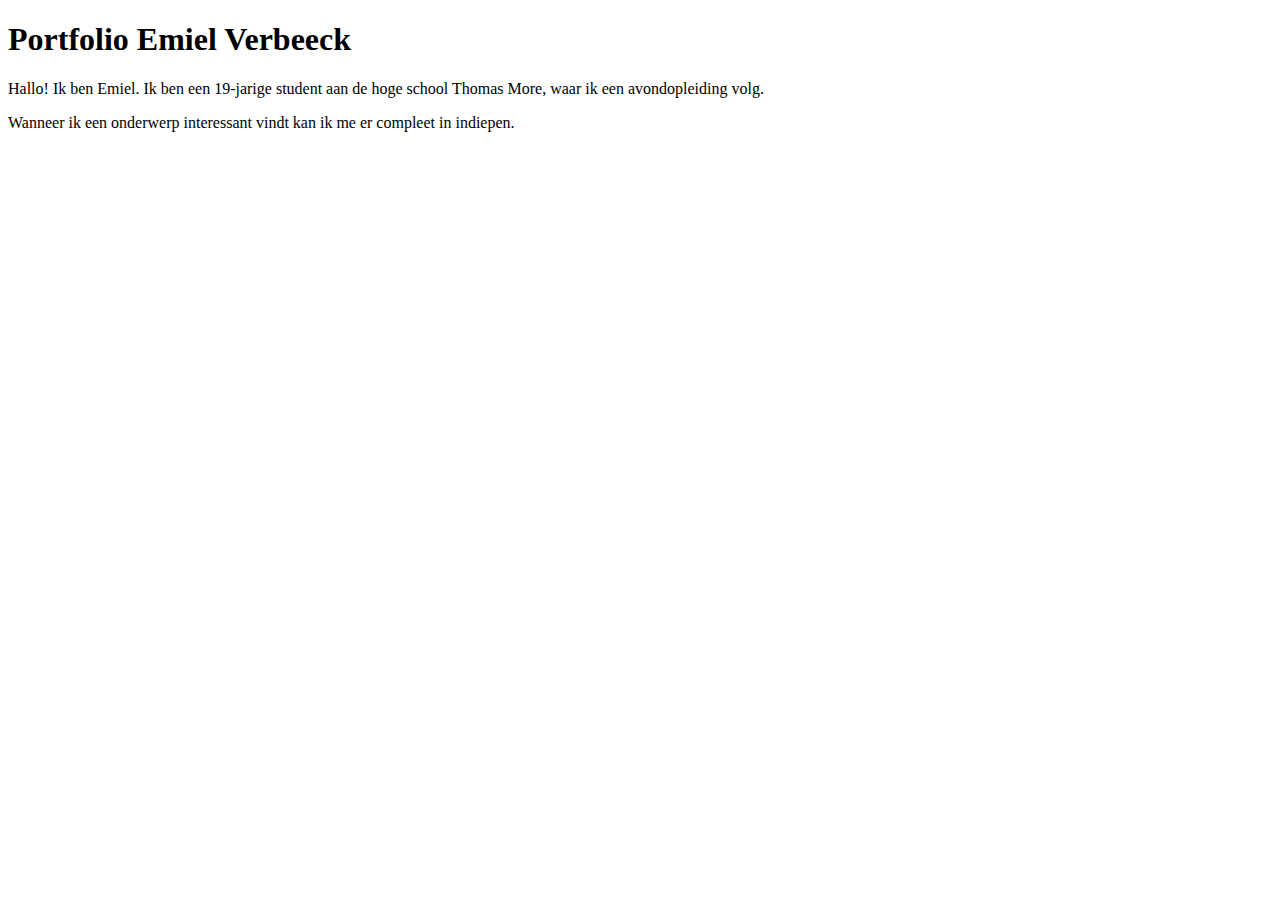
==== index.html @ 7ae09731 "First commit" ====
<!DOCTYPE html>
<html lang="en">
<head>
    <meta charset="UTF-8">
    <meta http-equiv="X-UA-Compatible" content="IE=edge">
    <meta name="viewport" content="width=device-width, initial-scale=1.0">
    <title>Home</title>
</head>
<body>

    <h1>Portfolio Emiel Verbeeck</h1>
    <p>Hallo! Ik ben Emiel. Ik ben een 19-jarige student aan de hoge school Thomas More, waar ik een avondopleiding volg.</p>
    <p>Wanneer ik een onderwerp interessant vindt kan ik me er compleet in indiepen.</p>
    
</body>
</html>
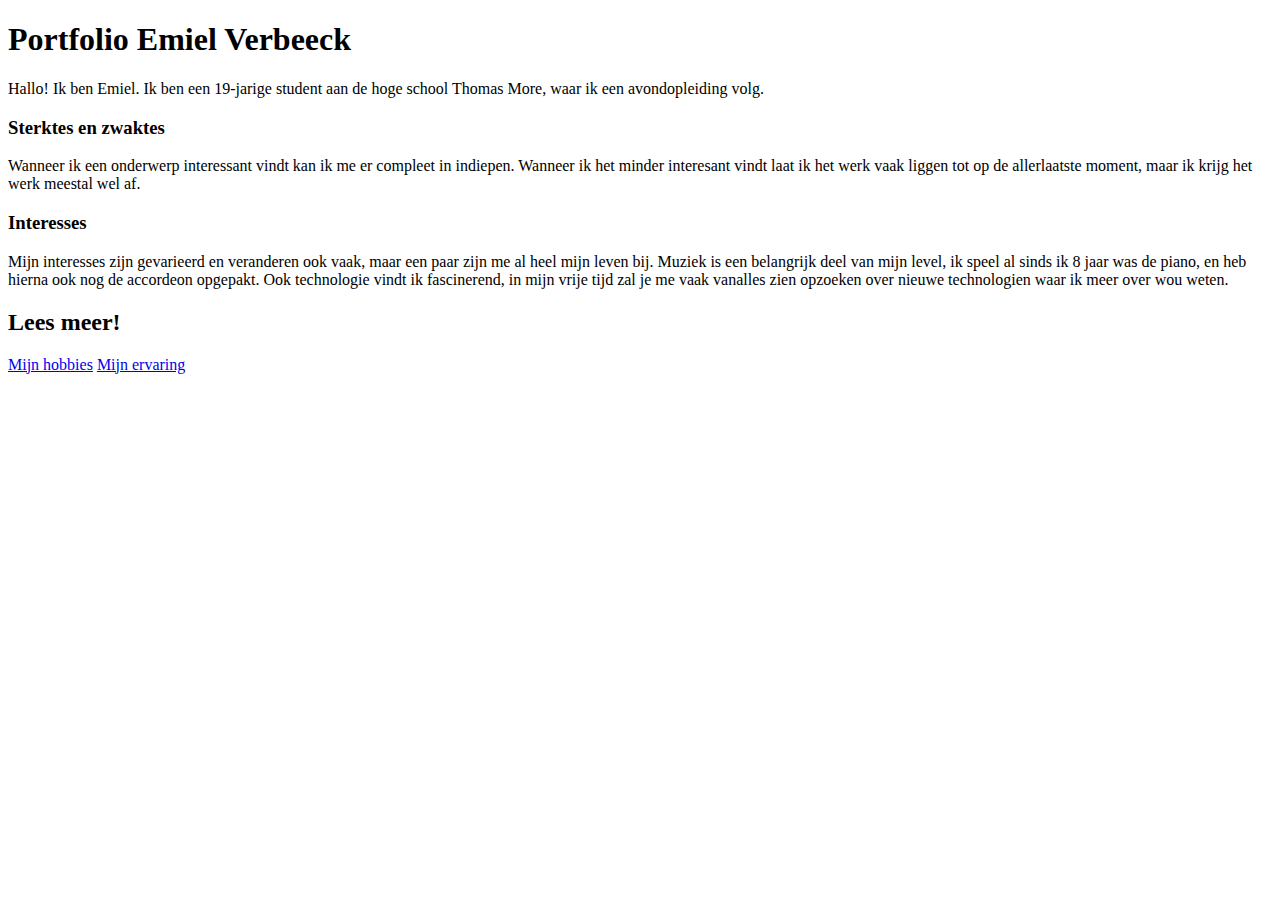
==== commit 40967013: "index html af" ====
--- a/index.html
+++ b/index.html
@@ -10,7 +10,14 @@
 
     <h1>Portfolio Emiel Verbeeck</h1>
     <p>Hallo! Ik ben Emiel. Ik ben een 19-jarige student aan de hoge school Thomas More, waar ik een avondopleiding volg.</p>
-    <p>Wanneer ik een onderwerp interessant vindt kan ik me er compleet in indiepen.</p>
+    <h3>Sterktes en zwaktes</h3>
+    <p>Wanneer ik een onderwerp interessant vindt kan ik me er compleet in indiepen. Wanneer ik het minder interesant vindt laat ik het werk vaak liggen tot op de allerlaatste moment, maar ik krijg het werk meestal wel af.</p>
+    <h3>Interesses</h3>
+    <p>Mijn interesses zijn gevarieerd en veranderen ook vaak, maar een paar zijn me al heel mijn leven bij. Muziek is een belangrijk deel van mijn level, ik speel al sinds ik 8 jaar was de piano, en heb hierna ook nog de accordeon opgepakt. Ook technologie vindt ik fascinerend, in mijn vrije tijd zal je me vaak vanalles zien opzoeken over nieuwe technologien waar ik meer over wou weten.</p>
+
+    <h2>Lees meer!</h2>
+    <a href="hobby.html">Mijn hobbies</a>
+    <a href="ervaring.html">Mijn ervaring</a>
     
 </body>
 </html>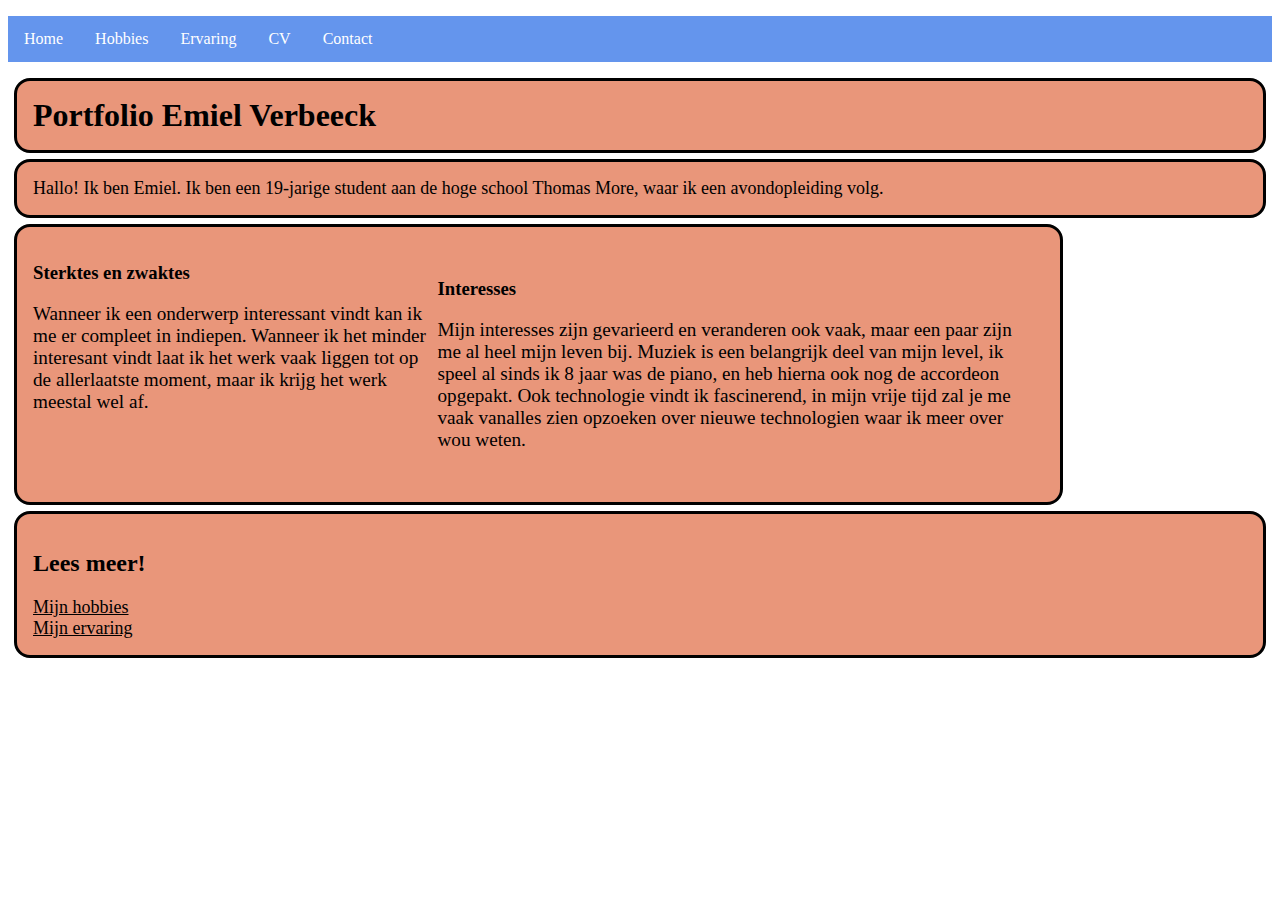
==== commit 44715ff8: "Alle html af, css begonnen" ====
--- a/index.html
+++ b/index.html
@@ -4,20 +4,38 @@
     <meta charset="UTF-8">
     <meta http-equiv="X-UA-Compatible" content="IE=edge">
     <meta name="viewport" content="width=device-width, initial-scale=1.0">
+    <link rel="stylesheet" href="css/global.css">
+    <link rel="stylesheet" href="css/index.css">
     <title>Home</title>
 </head>
 <body>
+    <nav>
+        <ul class="nav">
+            <li><a href="index.html" class="nav">Home</a></li>
+            <li><a href="hobby.html"class="nav">Hobbies</a></li>
+            <li><a href="ervaring.html"class="nav">Ervaring</a></li>
+            <li><a href="cv.html"class="nav">CV</a></li>
+            <li><a href="contact.html"class="nav">Contact</a></li>
+        </ul> 
+    </nav>
+    <h1 class="introTitel">Portfolio Emiel Verbeeck</h1>
+    <p class="intro">Hallo! Ik ben Emiel. Ik ben een 19-jarige student aan de hoge school Thomas More, waar ik een avondopleiding volg.</p>
+    <div class="wrapper">
+        <div class="group1">
+            <h3>Sterktes en zwaktes</h3>
+            <p class="fontLarger">Wanneer ik een onderwerp interessant vindt kan ik me er compleet in indiepen. Wanneer ik het minder interesant vindt laat ik het werk vaak liggen tot op de allerlaatste moment, maar ik krijg het werk meestal wel af.</p>
+        </div>
+        <div class="group2">
+        <h3>Interesses</h3>
+            <p class="fontLarger">Mijn interesses zijn gevarieerd en veranderen ook vaak, maar een paar zijn me al heel mijn leven bij. Muziek is een belangrijk deel van mijn level, ik speel al sinds ik 8 jaar was de piano, en heb hierna ook nog de accordeon opgepakt. Ook technologie vindt ik fascinerend, in mijn vrije tijd zal je me vaak vanalles zien opzoeken over nieuwe technologien waar ik meer over wou weten.</p>
+        </div>
+    </div>
 
-    <h1>Portfolio Emiel Verbeeck</h1>
-    <p>Hallo! Ik ben Emiel. Ik ben een 19-jarige student aan de hoge school Thomas More, waar ik een avondopleiding volg.</p>
-    <h3>Sterktes en zwaktes</h3>
-    <p>Wanneer ik een onderwerp interessant vindt kan ik me er compleet in indiepen. Wanneer ik het minder interesant vindt laat ik het werk vaak liggen tot op de allerlaatste moment, maar ik krijg het werk meestal wel af.</p>
-    <h3>Interesses</h3>
-    <p>Mijn interesses zijn gevarieerd en veranderen ook vaak, maar een paar zijn me al heel mijn leven bij. Muziek is een belangrijk deel van mijn level, ik speel al sinds ik 8 jaar was de piano, en heb hierna ook nog de accordeon opgepakt. Ook technologie vindt ik fascinerend, in mijn vrije tijd zal je me vaak vanalles zien opzoeken over nieuwe technologien waar ik meer over wou weten.</p>
-
-    <h2>Lees meer!</h2>
-    <a href="hobby.html">Mijn hobbies</a>
-    <a href="ervaring.html">Mijn ervaring</a>
+    <div class="leesMeer">
+        <h2>Lees meer!</h2>
+        <a href="hobby.html">Mijn hobbies</a>
+        <a href="ervaring.html">Mijn ervaring</a>
+    </div>
     
 </body>
 </html>--- a/css/global.css
+++ b/css/global.css
@@ -0,0 +1,28 @@
+ul.nav {
+  list-style-type: none;
+  margin: 2px;
+  padding: 0;
+  overflow: hidden;
+  background-color: cornflowerblue;
+}
+
+li .nav {
+  float: left;
+}
+
+li a {
+  display: block;
+  color: white;
+  text-align: center;
+  padding: 14px 16px;
+  text-decoration: none;
+}
+
+/* Change the link color to #111 (black) on hover */
+li a:hover {
+  background-color: #111;
+}
+
+a {
+    display: block;
+}--- a/css/index.css
+++ b/css/index.css
@@ -0,0 +1,38 @@
+body{
+    background-image: url();
+
+}
+*{
+    color: black;
+    
+}
+h1.introTitel, .wrapper, p.intro, .leesMeer{
+    display:block;
+    background-color: darksalmon;
+    border-style: solid;
+    border-color:black;
+    border-radius: 1rem;
+    padding: 1rem;
+    margin: 6px;
+}
+.wrapper{
+    width: 80%;
+    overflow: hidden;
+}
+.group1{
+    display:block;
+
+    width:40%;
+    float: left;
+}
+.group2{
+    display:block;
+    padding: 1rem;
+}
+.intro, div a{
+    font-size:large;
+}
+.fontLarger{
+    font-size: larger;
+}
+
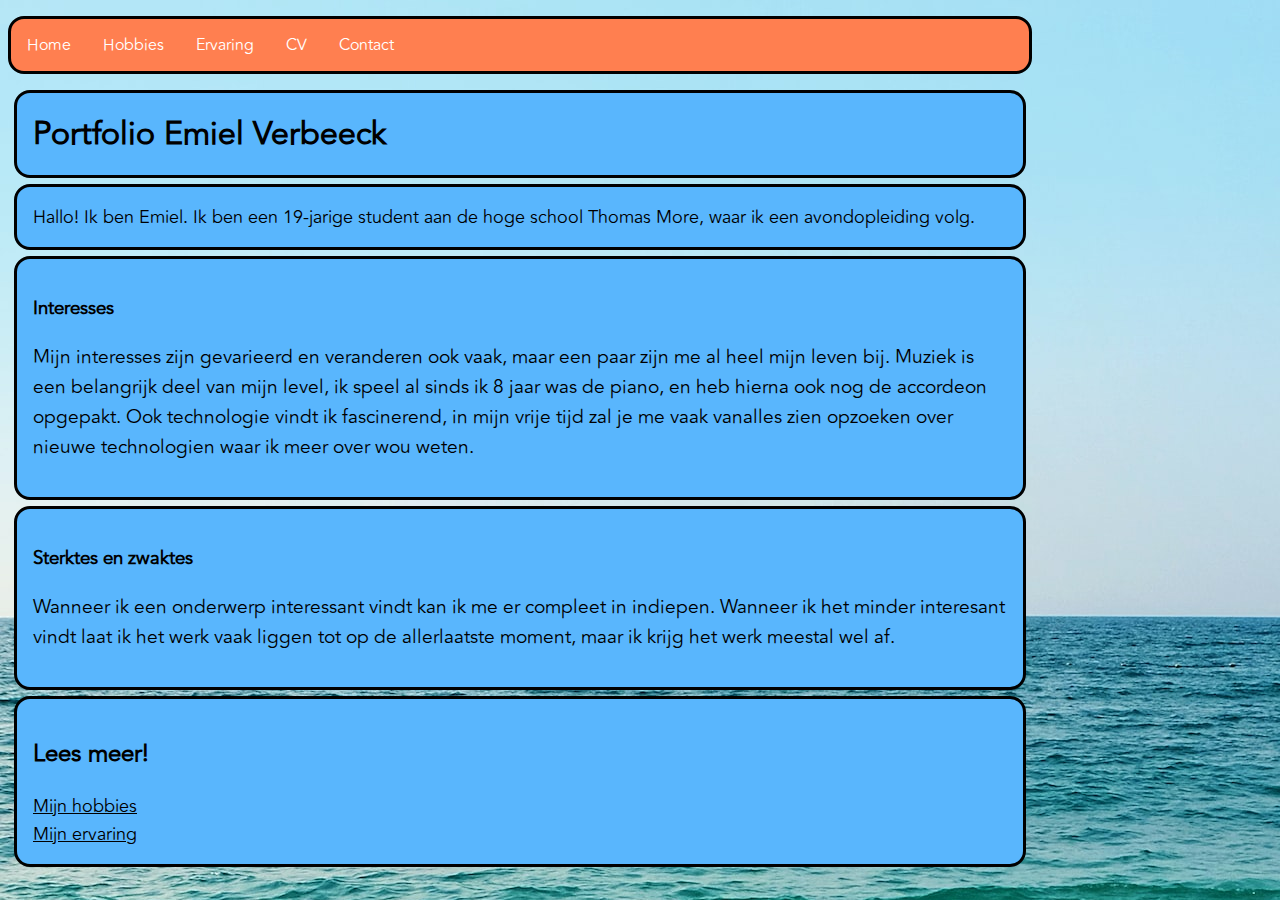
==== commit 45e95aae: "css af" ====
--- a/index.html
+++ b/index.html
@@ -21,13 +21,12 @@
     <h1 class="introTitel">Portfolio Emiel Verbeeck</h1>
     <p class="intro">Hallo! Ik ben Emiel. Ik ben een 19-jarige student aan de hoge school Thomas More, waar ik een avondopleiding volg.</p>
     <div class="wrapper">
-        <div class="group1">
-            <h3>Sterktes en zwaktes</h3>
-            <p class="fontLarger">Wanneer ik een onderwerp interessant vindt kan ik me er compleet in indiepen. Wanneer ik het minder interesant vindt laat ik het werk vaak liggen tot op de allerlaatste moment, maar ik krijg het werk meestal wel af.</p>
+            <h3>Interesses</h3>
+            <p class="pSide">Mijn interesses zijn gevarieerd en veranderen ook vaak, maar een paar zijn me al heel mijn leven bij. Muziek is een belangrijk deel van mijn level, ik speel al sinds ik 8 jaar was de piano, en heb hierna ook nog de accordeon opgepakt. Ook technologie vindt ik fascinerend, in mijn vrije tijd zal je me vaak vanalles zien opzoeken over nieuwe technologien waar ik meer over wou weten.</p>
         </div>
-        <div class="group2">
-        <h3>Interesses</h3>
-            <p class="fontLarger">Mijn interesses zijn gevarieerd en veranderen ook vaak, maar een paar zijn me al heel mijn leven bij. Muziek is een belangrijk deel van mijn level, ik speel al sinds ik 8 jaar was de piano, en heb hierna ook nog de accordeon opgepakt. Ook technologie vindt ik fascinerend, in mijn vrije tijd zal je me vaak vanalles zien opzoeken over nieuwe technologien waar ik meer over wou weten.</p>
+        <div class="wrapper">
+                <h3>Sterktes en zwaktes</h3>
+                    <p class="pSide">Wanneer ik een onderwerp interessant vindt kan ik me er compleet in indiepen. Wanneer ik het minder interesant vindt laat ik het werk vaak liggen tot op de allerlaatste moment, maar ik krijg het werk meestal wel af.</p>
         </div>
     </div>
 
--- a/css/global.css
+++ b/css/global.css
@@ -1,9 +1,24 @@
+@font-face {
+font-family: "avenir";
+src: url(../font/Avenir\ Book.ttf);
+}
+*{
+    font-family: 'avenir', Arial, sans-serif;
+}
+
+body{
+    width:80%;
+}
+
 ul.nav {
   list-style-type: none;
   margin: 2px;
   padding: 0;
   overflow: hidden;
-  background-color: cornflowerblue;
+  background-color: coral;
+    border-style: solid;
+    border-color:black;
+    border-radius: 1rem;
 }
 
 li .nav {
@@ -25,4 +40,8 @@
 
 a {
     display: block;
+}
+img{
+    max-width: 100%;
+    height: auto;
 }--- a/css/index.css
+++ b/css/index.css
@@ -1,6 +1,5 @@
 body{
-    background-image: url();
-
+    background-image: url(../picture/mink-mingle-g0Qdolm3K14-unsplash.jpg);
 }
 *{
     color: black;
@@ -8,7 +7,7 @@
 }
 h1.introTitel, .wrapper, p.intro, .leesMeer{
     display:block;
-    background-color: darksalmon;
+    background-color: rgb(89, 182, 253);
     border-style: solid;
     border-color:black;
     border-radius: 1rem;
@@ -16,23 +15,14 @@
     margin: 6px;
 }
 .wrapper{
-    width: 80%;
+    width: auto;
     overflow: hidden;
-}
-.group1{
-    display:block;
-
-    width:40%;
-    float: left;
-}
-.group2{
-    display:block;
-    padding: 1rem;
 }
 .intro, div a{
     font-size:large;
 }
-.fontLarger{
+.pSide{
     font-size: larger;
+    padding: 0;
 }
 
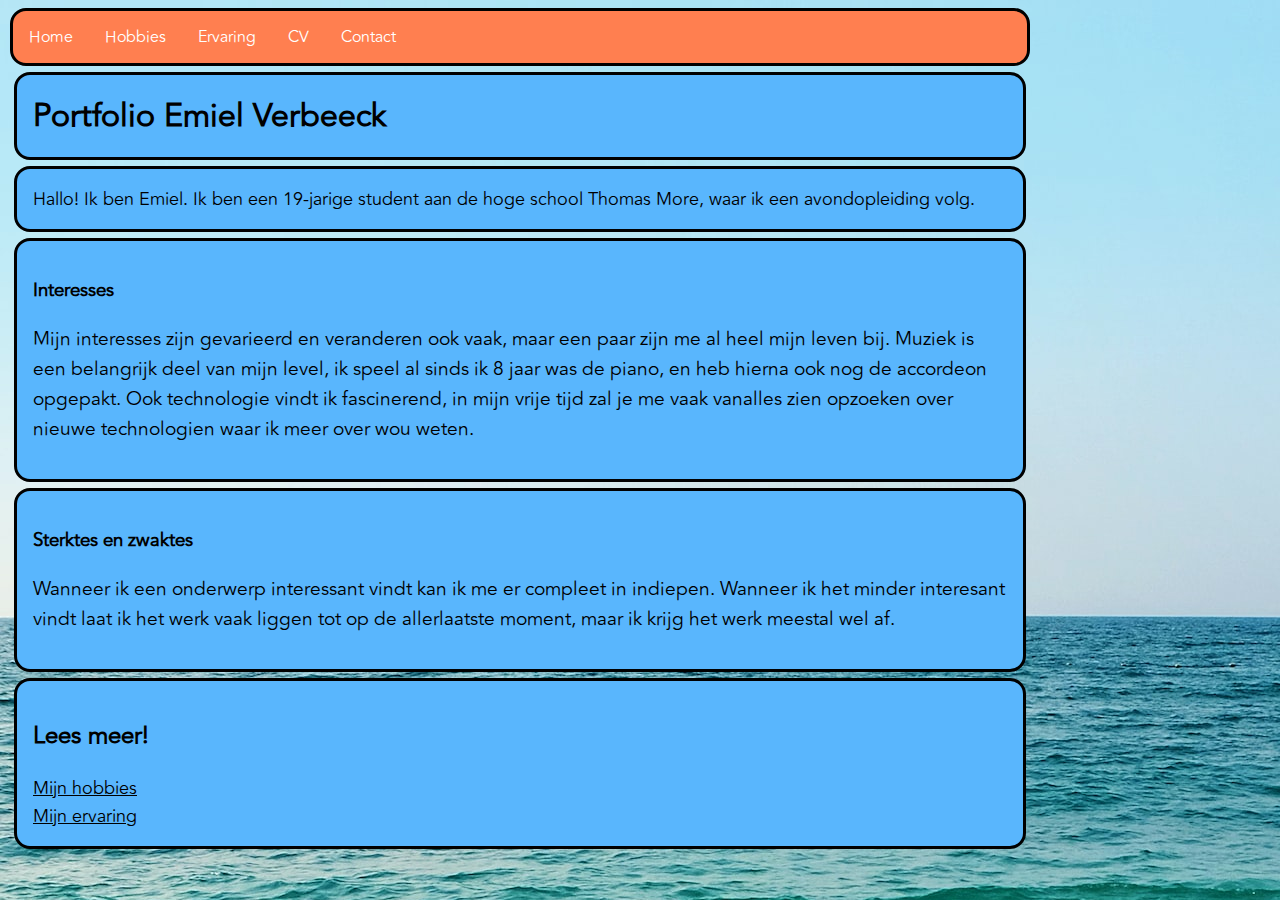
==== commit c7079569: "metatags, favicon, checks" ====
--- a/index.html
+++ b/index.html
@@ -1,21 +1,23 @@
 <!DOCTYPE html>
-<html lang="en">
+<html lang="nl">
 <head>
+    <meta name=author content="Emiel Verbeeck">
     <meta charset="UTF-8">
     <meta http-equiv="X-UA-Compatible" content="IE=edge">
     <meta name="viewport" content="width=device-width, initial-scale=1.0">
     <link rel="stylesheet" href="css/global.css">
     <link rel="stylesheet" href="css/index.css">
+    <link rel="icon" href="icon/favicon.ico" type="image/gif" sizes="16x16"> 
     <title>Home</title>
 </head>
 <body>
     <nav>
         <ul class="nav">
             <li><a href="index.html" class="nav">Home</a></li>
-            <li><a href="hobby.html"class="nav">Hobbies</a></li>
-            <li><a href="ervaring.html"class="nav">Ervaring</a></li>
-            <li><a href="cv.html"class="nav">CV</a></li>
-            <li><a href="contact.html"class="nav">Contact</a></li>
+            <li><a href="hobby.html" class="nav">Hobbies</a></li>
+            <li><a href="ervaring.html" class="nav">Ervaring</a></li>
+            <li><a href="cv.html" class="nav">CV</a></li>
+            <li><a href="contact.html" class="nav">Contact</a></li>
         </ul> 
     </nav>
     <h1 class="introTitel">Portfolio Emiel Verbeeck</h1>
@@ -28,7 +30,6 @@
                 <h3>Sterktes en zwaktes</h3>
                     <p class="pSide">Wanneer ik een onderwerp interessant vindt kan ik me er compleet in indiepen. Wanneer ik het minder interesant vindt laat ik het werk vaak liggen tot op de allerlaatste moment, maar ik krijg het werk meestal wel af.</p>
         </div>
-    </div>
 
     <div class="leesMeer">
         <h2>Lees meer!</h2>
--- a/css/global.css
+++ b/css/global.css
@@ -11,11 +11,11 @@
 }
 
 ul.nav {
-  list-style-type: none;
-  margin: 2px;
-  padding: 0;
-  overflow: hidden;
-  background-color: coral;
+    list-style-type: none;
+    margin: 2px;
+    padding: 0;
+    overflow: hidden;
+    background-color: coral;
     border-style: solid;
     border-color:black;
     border-radius: 1rem;
